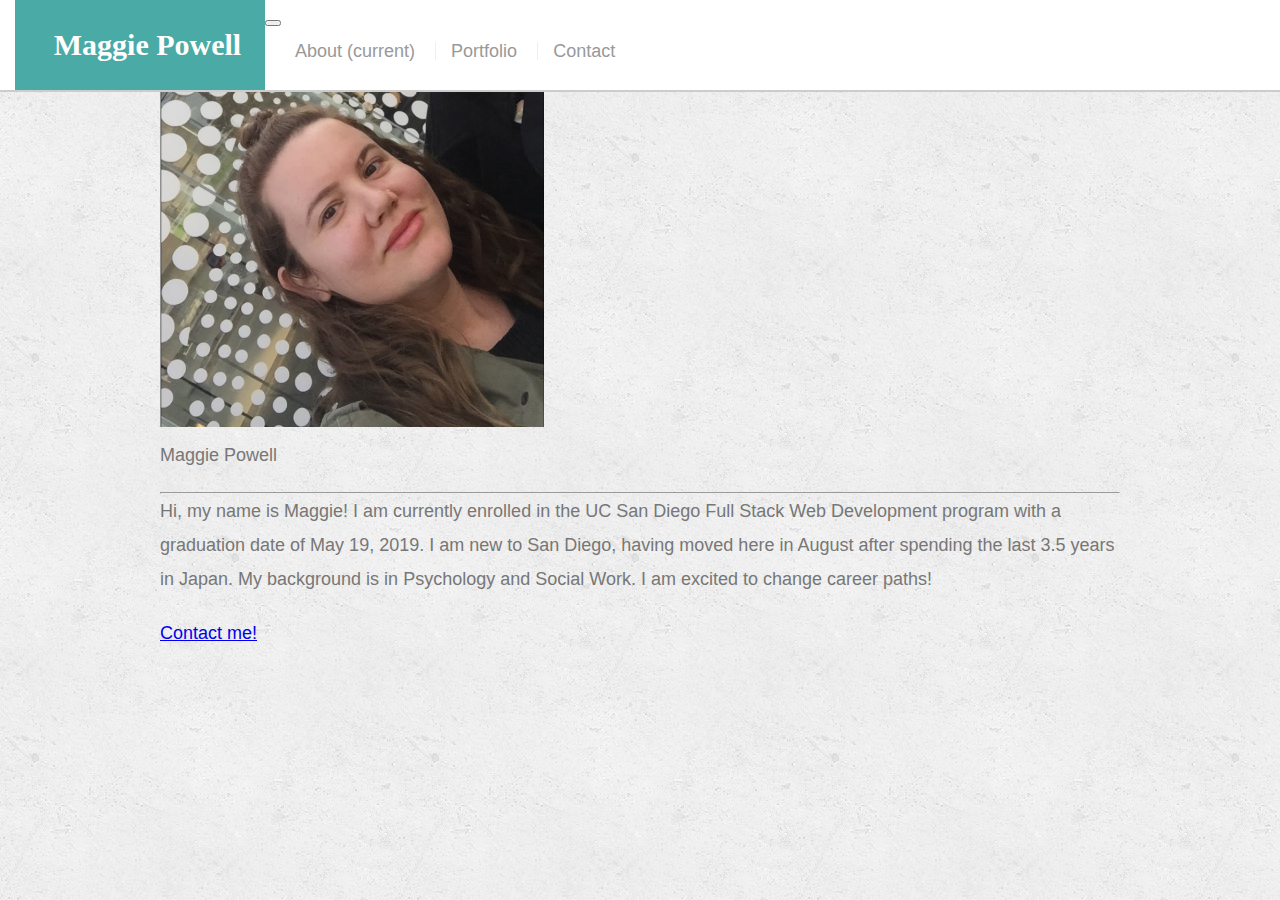
==== index.html @ 2331befa "responsiveness assignment initial push" ====
<!DOCTYPE html>
<html lang="en-us">

<head>

    <meta charset="utf-8" />
    <title>About | Maggie Powell</title>
    <link rel="stylesheet" href="https://stackpath.bootstrapcdn.com/bootstrap/4.1.3/css/bootstrap.min.css" integrity="sha384-MCw98/SFnGE8fJT3GXwEOngsV7Zt27NXFoaoApmYm81iuXoPkFOJwJ8ERdknLPMO" crossorigin="anonymous">
    <link rel="stylesheet" href="style.css">
</head>

<body>
  
    <nav class="navbar navbar-expand-lg" id="masthead";>

        <a class="navbar-brand" id="logo" href="mailto:maggielynnpowell@gmail.com">Maggie Powell</a>
        <button class="navbar-toggler" type="button" data-toggle="collapse"  data-target="#navbarNavAltMarkup" aria-controls="navbarNavAltMarkup" aria-expanded="false" aria-label="Toggle navigation">
          <span class="navbar-toggler-icon"></span>
        </button>

        <div class="collapse navbar-collapse" id="navbarNavAltMarkup">
          <div class="navbar-nav">
              <a class="nav-item nav-link active" href="#">About <span class="sr-only">(current)</span></a>
              <a class="nav-item nav-link" href="portfolio.html">Portfolio</a>
              <a class="nav-item nav-link" href="contact.html">Contact</a>

            </div>
          </div>
        </nav>

    <div class="container">

        <div class="row">
          <div class="col-md-2">
            <p></p>
          </div>
          <div class="col-md-8">
              <div class="jumbotron">
                  <h1 class="display-4">About Me</h1>
                  <img src="./images/Maggie Powell.jpg" alt="Maggie Powell" width="40%">
                  <p class="lead">Maggie Powell</p>
                  <hr class="my-4">
                  <p>Hi, my name is Maggie! I am currently enrolled in the UC San Diego Full Stack Web Development program with a graduation date of May 19, 2019. I am new to San Diego, having moved here in August after spending the last 3.5 years in Japan. My background is in Psychology and Social Work. I am excited to change career paths!</p>
                  <a class="btn btn-primary btn-lg" href="mailto:maggielynnpowell@gmail.com" role="button">Contact me!</a>
                </div>
          </div>
         <div class="col-md-2">
            <p></p>
          </div>
  
        </div>
    </div>





</body>
</html>
---- style.css ----
body {
  font-family: Arial, "Helvetica Neue", Helvetica, sans-serif;
  font-size: 18px;
  line-height: 34px;
  color: #777;
  background: url("../images/concrete_seamless.png");
}

* {
  box-sizing: border-box;
  margin: 0;
}

/* sticky footer styling */

/* https://css-tricks.com/snippets/css/sticky-footer/ */

html,
body {
  height: 100%;
}

.wrapper {
  height: auto !important;
  height: 100%;
  min-height: 100%;
  margin: 0 auto -105px;
}

footer,
.push {
  height: 105px;
}

/* end sticky footer styling */

/* start hover styling */

#logo:hover,
input[type=submit]:hover {
  background: #5e7f7e;
}

nav a:hover {
  color: #5e7f7e;
}

.social:hover {
  cursor: pointer;
  opacity: 0.8;
}

/* end hover styling */

/* general styling */

.container {
  width: 100%;
  max-width: 960px;
  margin: 0 auto;
  clear: both;
}

h1,
h2,
h3,
p {
  margin-bottom: 20px;
}

p:last-child {
  margin-bottom: 0;
}

h1,
h2,
h3 {
  font-family: Georgia, Times, "Times New Roman", serif;
  font-weight: 700;
  color: #4aaaa5;
}

h1 {
  padding-bottom: 20px;
  font-size: 30px;
  line-height: 49px;
  border-bottom: 3px solid #ddd;
}

h2,
h3 {
  font-size: 22px;
}

/* header */

#masthead {
  position: fixed;
  z-index: 99;
  width: 100%;
  margin: 0 0 30px;
  overflow: auto;
  color: #fff;
  background: #fff;
  border-bottom: 2px solid #ccc;
}

#logo {
  float: left;
  width: 250px;
  height: 90px;
  font-family: Georgia, Times, "Times New Roman", serif;
  font-size: 30px;
  font-weight: 700;
  line-height: 90px;
  color: #fff;
  text-align: center;
  text-decoration: none;
  background: #4aaaa5;
}

nav {
  float: right;
  margin-top: 25px;
}

nav a {
  display: inline-block;
  padding-left: 15px;
  margin-left: 15px;
  line-height: 18px;
  color: #999;
  text-decoration: none;
  border-left: 1px solid #efefef;
}

nav a:first-child {
  border-left: 0 none;
}

/* footer */

footer {
  padding: 30px 0;
  clear: both;
  font-size: 12px;
  color: #fff;
  color: #ccc;
  text-align: center;
  background: #666;
  border-top: 8px solid #4aaaa5;
}

/* sidebar */

.sidebar {
  float: right;
  width: 100%;
  max-width: 270px;
  padding: 30px;
  margin-bottom: 20px;
  background: #fff;
  border: 1px solid #ddd;
}

h3,
.sidebar h2 {
  padding-bottom: 20px;
  margin-bottom: 15px;
  line-height: 22px;
  border-bottom: 2px solid #eee;
}

.social {
  width: 62px;
  height: 62px;
  margin-top: 8px;
  margin-right: 5px;
}

.social:last-child {
  margin-right: 0;
}

/* main */

#main-container {
  padding-top: 130px;
}

.main-section {
  float: left;
  width: 100%;
  max-width: 650px;
  padding: 30px;
  margin: 0 0 40px;
  background: #fff;
  border: 1px solid #ddd;
}

/* contact page */

#contact-form ul {
  margin-bottom: 20px;
}

#contact-form li {
  margin-bottom: 10px;
}

label,
input[type=text],
input[type=email],
textarea {
  display: block;
  width: 100%;
}

input[type=text],
input[type=email],
textarea {
  height: 35px;
  padding: 0 10px;
  font-size: 14px;
  border: 1px solid #ddd;
}

textarea {
  height: 200px;
}

input[type=submit] {
  padding: 10px 30px;
  font-size: 18px;
  color: #fff;
  cursor: pointer;
  background: #4aaaa5;
  border: 0 none;
}
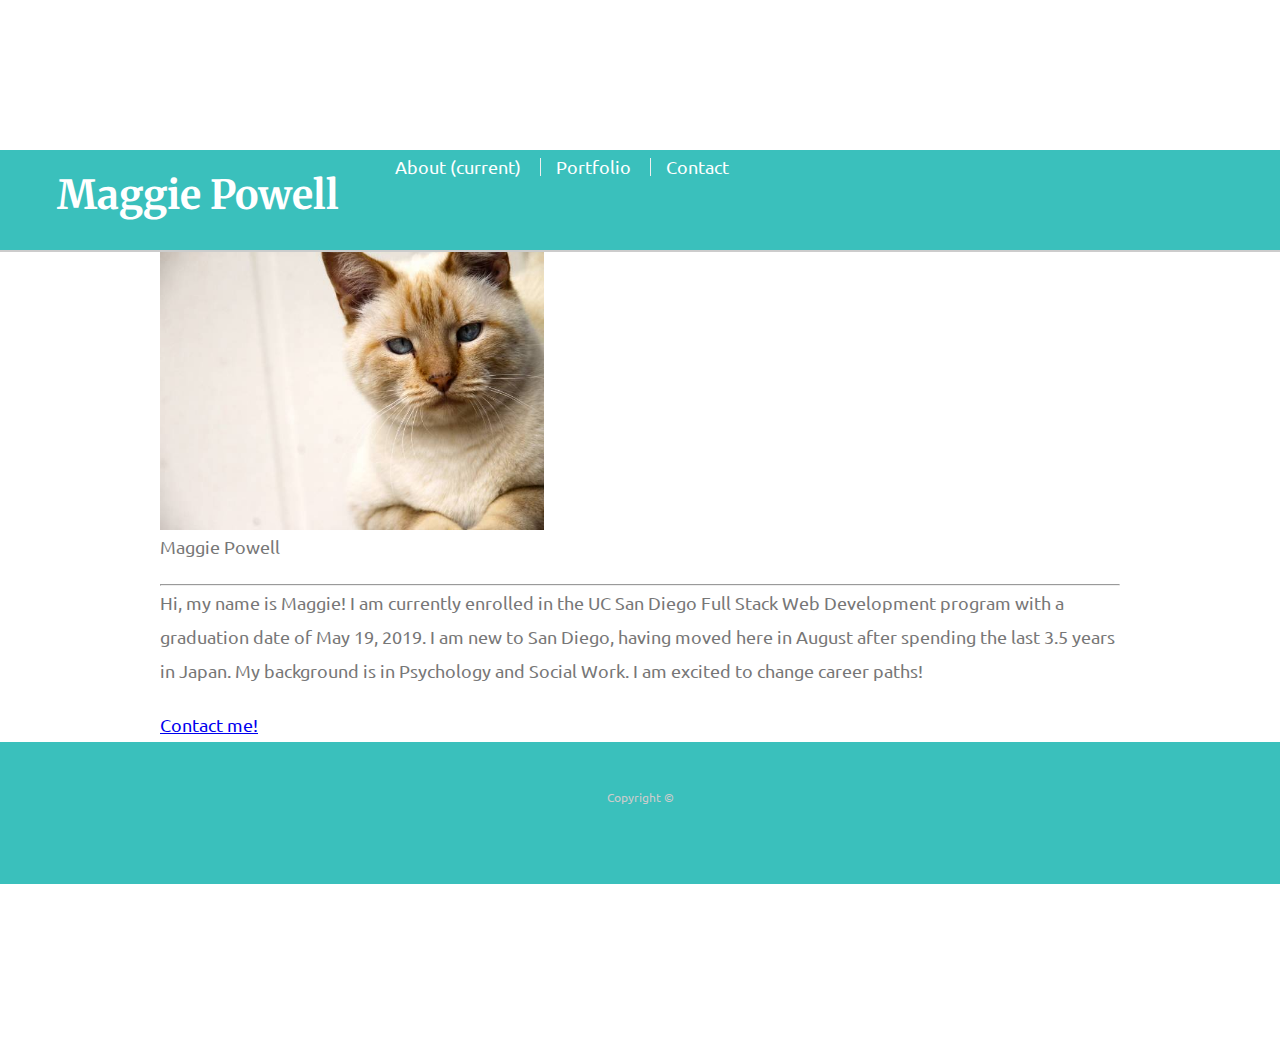
==== commit a63725ba: "trying to fix file after confusing with Responsive" ====
--- a/index.html
+++ b/index.html
@@ -7,18 +7,16 @@
     <title>About | Maggie Powell</title>
     <link rel="stylesheet" href="https://stackpath.bootstrapcdn.com/bootstrap/4.1.3/css/bootstrap.min.css" integrity="sha384-MCw98/SFnGE8fJT3GXwEOngsV7Zt27NXFoaoApmYm81iuXoPkFOJwJ8ERdknLPMO" crossorigin="anonymous">
     <link rel="stylesheet" href="style.css">
+    <link href="https://fonts.googleapis.com/css?family=Merriweather|Ubuntu" rel="stylesheet">
 </head>
 
 <body>
   
-    <nav class="navbar navbar-expand-lg" id="masthead";>
+    <nav class="navbar navbar-expand-md" id="masthead";>
 
         <a class="navbar-brand" id="logo" href="mailto:maggielynnpowell@gmail.com">Maggie Powell</a>
-        <button class="navbar-toggler" type="button" data-toggle="collapse"  data-target="#navbarNavAltMarkup" aria-controls="navbarNavAltMarkup" aria-expanded="false" aria-label="Toggle navigation">
-          <span class="navbar-toggler-icon"></span>
-        </button>
 
-        <div class="collapse navbar-collapse" id="navbarNavAltMarkup">
+        <div class="navbar" id="navbarNavAltMarkup">
           <div class="navbar-nav">
               <a class="nav-item nav-link active" href="#">About <span class="sr-only">(current)</span></a>
               <a class="nav-item nav-link" href="portfolio.html">Portfolio</a>
@@ -31,20 +29,20 @@
     <div class="container">
 
         <div class="row">
-          <div class="col-md-2">
+          <div class="col-md-1">
             <p></p>
           </div>
-          <div class="col-md-8">
+          <div class="col-md-10">
               <div class="jumbotron">
                   <h1 class="display-4">About Me</h1>
-                  <img src="./images/Maggie Powell.jpg" alt="Maggie Powell" width="40%">
+                  <img src="./images/cat.jpg" alt="Maggie Powell" width="40%">
                   <p class="lead">Maggie Powell</p>
                   <hr class="my-4">
                   <p>Hi, my name is Maggie! I am currently enrolled in the UC San Diego Full Stack Web Development program with a graduation date of May 19, 2019. I am new to San Diego, having moved here in August after spending the last 3.5 years in Japan. My background is in Psychology and Social Work. I am excited to change career paths!</p>
-                  <a class="btn btn-primary btn-lg" href="mailto:maggielynnpowell@gmail.com" role="button">Contact me!</a>
+                  <a class="btn btn-primary btn-lg"  href="mailto:maggielynnpowell@gmail.com" role="button">Contact me!</a>
                 </div>
           </div>
-         <div class="col-md-2">
+         <div class="col-md-1">
             <p></p>
           </div>
   
@@ -53,7 +51,11 @@
 
 
 
-
+    <footer class="site-footer">
+      <div class="container">
+        Copyright &copy; 
+      </div>
+      </footer>
 
 </body>
 </html>--- a/style.css
+++ b/style.css
@@ -1,9 +1,9 @@
 body {
-  font-family: Arial, "Helvetica Neue", Helvetica, sans-serif;
+  font-family: 'Ubuntu', sans-serif;
   font-size: 18px;
   line-height: 34px;
   color: #777;
-  background: url("../images/concrete_seamless.png");
+  background-image: url(images/greywave.png);
 }
 
 * {
@@ -12,7 +12,12 @@
 }
 
 /* sticky footer styling */
-
+.site-footer, .page-wrap:after {
+  height: 142px; 
+}
+.site-footer {
+  background: #3ac0bc;
+}
 /* https://css-tricks.com/snippets/css/sticky-footer/ */
 
 html,
@@ -38,11 +43,11 @@
 
 #logo:hover,
 input[type=submit]:hover {
-  background: #5e7f7e;
+  background: #2e4948;
 }
 
 nav a:hover {
-  color: #5e7f7e;
+  color: #3ac0bc;
 }
 
 .social:hover {
@@ -75,9 +80,9 @@
 h1,
 h2,
 h3 {
-  font-family: Georgia, Times, "Times New Roman", serif;
+  font-family: 'Merriweather', serif;
   font-weight: 700;
-  color: #4aaaa5;
+  color: #3ac0bc;
 }
 
 h1 {
@@ -101,22 +106,22 @@
   margin: 0 0 30px;
   overflow: auto;
   color: #fff;
-  background: #fff;
+  background: #3ac0bc;
   border-bottom: 2px solid #ccc;
 }
 
 #logo {
   float: left;
-  width: 250px;
-  height: 90px;
-  font-family: Georgia, Times, "Times New Roman", serif;
-  font-size: 30px;
+  width: 350px;
+  height: 100px;
+  font-family: 'Merriweather', serif;
+  font-size: 40px;
   font-weight: 700;
   line-height: 90px;
   color: #fff;
   text-align: center;
   text-decoration: none;
-  background: #4aaaa5;
+  background: #3ac0bc;
 }
 
 nav {
@@ -129,7 +134,7 @@
   padding-left: 15px;
   margin-left: 15px;
   line-height: 18px;
-  color: #999;
+  color: #fff;
   text-decoration: none;
   border-left: 1px solid #efefef;
 }
@@ -148,7 +153,7 @@
   color: #ccc;
   text-align: center;
   background: #666;
-  border-top: 8px solid #4aaaa5;
+  border-top: 8px solid #3ac0bc;
 }
 
 /* sidebar */
@@ -184,6 +189,10 @@
 
 /* main */
 
+.jumbotron {
+  margin-top: 150px;
+}
+
 #main-container {
   padding-top: 130px;
 }
@@ -194,7 +203,7 @@
   max-width: 650px;
   padding: 30px;
   margin: 0 0 40px;
-  background: #fff;
+  background-image: url(images/greywave.png);
   border: 1px solid #ddd;
 }
 
@@ -234,6 +243,33 @@
   font-size: 18px;
   color: #fff;
   cursor: pointer;
-  background: #4aaaa5;
+  background: #fff;
   border: 0 none;
 }
+/*portfolio*/
+
+.row li {
+  width: 33.3%;
+  float: left;
+}
+
+img {
+  border: 0 none;
+  display: inline-block;
+  height: auto;
+  max-width: 100%;
+  vertical-align: middle;
+}
+
+@media screen and (max-width: 980px) {
+  body
+}
+
+@media screen and (max-width: 768px) {
+
+}
+
+@media screen and (max-width: 640px) {
+  header: static;
+
+}